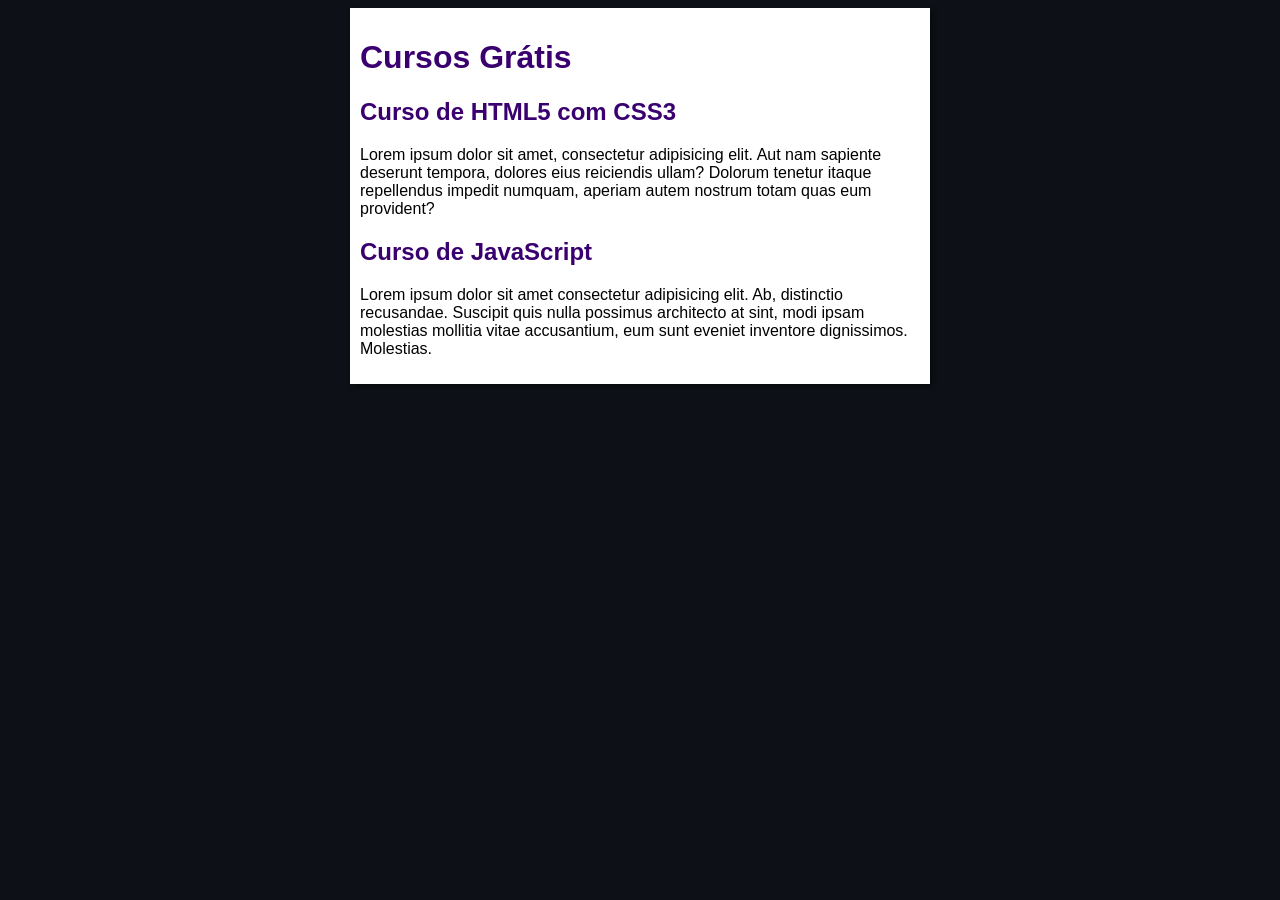
==== index.html @ f56446f7 "Update index.html" ====
<!DOCTYPE html>
<html lang="en">
<head>
    <meta charset="UTF-8">
    <meta name="viewport" content="width=device-width, initial-scale=1.0">
    <title>Título Final</title>
    <link rel="stylesheet" href="site-exemplo/estilos/style.css">
</head>
<body>
    <main>
        <header>
            <h1>Cursos Grátis</h1>
        </header>
        <article>
            <h2>Curso de HTML5 com CSS3</h2>
            <p>Lorem ipsum dolor sit amet, consectetur adipisicing elit. Aut nam sapiente deserunt tempora, dolores eius reiciendis ullam? Dolorum tenetur itaque repellendus impedit numquam, aperiam autem nostrum totam quas eum provident?</p>
        </article>
        <article>
            <h2>Curso de JavaScript</h2>
            <p>Lorem ipsum dolor sit amet consectetur adipisicing elit. Ab, distinctio recusandae. Suscipit quis nulla possimus architecto at sint, modi ipsam molestias mollitia vitae accusantium, eum sunt eveniet inventore dignissimos. Molestias.</p>
        </article>
    </main>
</body>
</html>
---- site-exemplo/estilos/style.css ----
* {
    font-family: Arial, Helvetica, sans-serif;
    font-size: 16px;
}

body {
    background-color: #0d1117;

}

main {
    background-color: rgb(255, 255, 255);
    width: 560px;
    margin: auto;
    padding: 10px;
    box-shadow: 3px 3px 5px rgba(0, 0, 0, 0.473);
}

h1 {
    font-size: 2em;
    color: rgb(58, 0, 112);
}

h2 {
    font-size: 1.5em;
    color: rgb(58, 0, 112);
}

img.lado {
    float: right;
}

a {
    text-decoration: none;
    font-weight: bold;
    color: rgb(58, 0, 112);
}

a:hover {
    text-decoration: underline;
    color: rgb(26, 26, 255);
}

p.introducao {
            font-size: 1.1rem;
            margin-bottom: 25px;
            color: #000000;
}

pre {
            background-color: #161b22;
            padding: 16px;
            border-radius: 6px;
            border: 1px solid #30363d;
            overflow-x: auto;
            margin-bottom: 16px;
        }

        pre code {
            background-color: transparent;
            color: #e6edf3;
            padding: 0;
            border: none;
            border-radius: 0;
            font-size: 90%;
}

.math {
            font-family: 'Times New Roman', serif;
            font-style: italic;
            font-weight: bold;
            color: #58a6ff; /* Tom azulado para destacar equações */
}

.gif-projeto {
    display: block;
    max-width: 100%;
    height: auto;
    margin: 20px auto;
    border-radius: 8px;
}
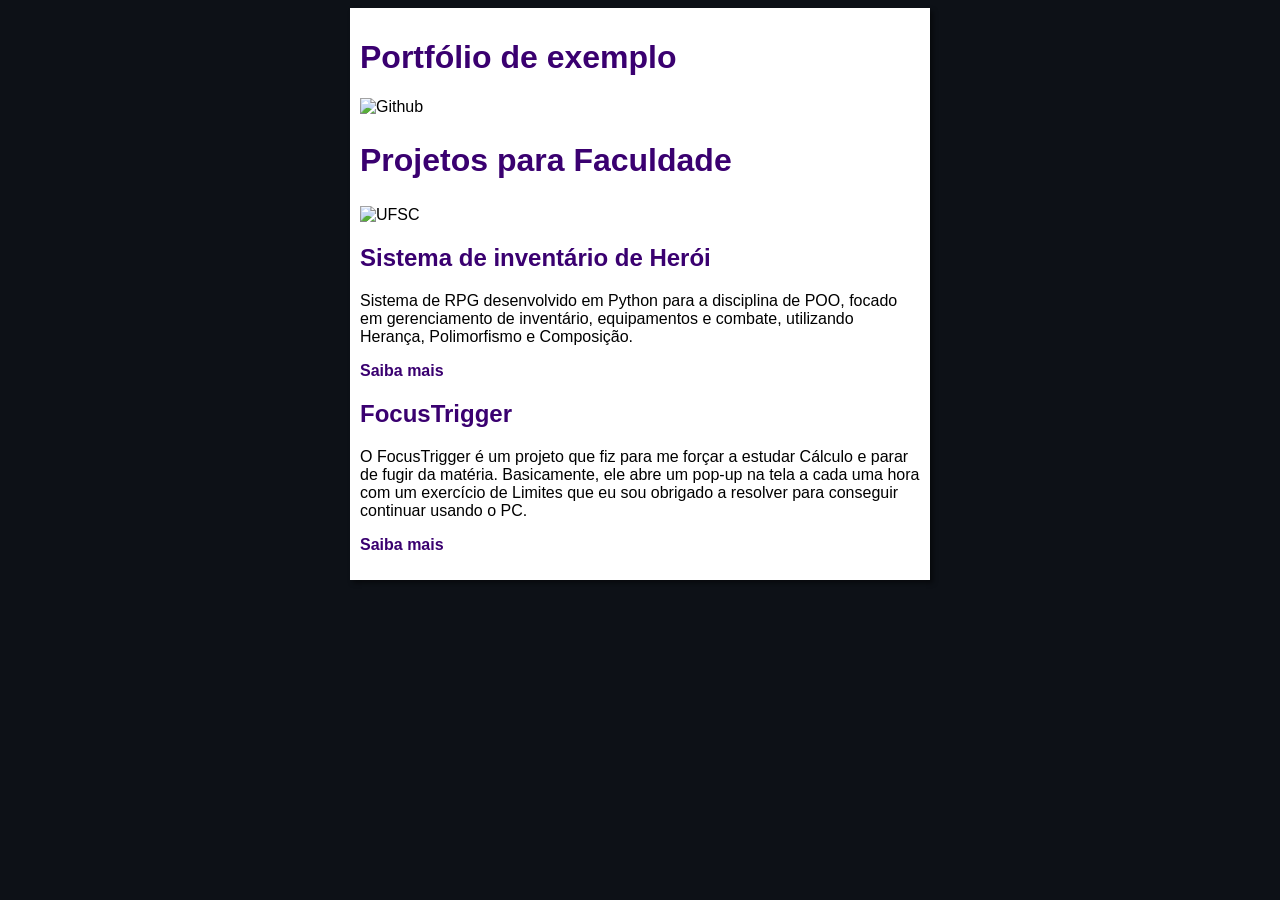
==== commit 25d1d41e: "trocando index de pasta" ====
--- a/index.html
+++ b/index.html
@@ -3,21 +3,25 @@
 <head>
     <meta charset="UTF-8">
     <meta name="viewport" content="width=device-width, initial-scale=1.0">
-    <title>Título Final</title>
+    <title>Exemplo de Portfólio</title>
     <link rel="stylesheet" href="site-exemplo/estilos/style.css">
 </head>
 <body>
     <main>
         <header>
-            <h1>Cursos Grátis</h1>
+            <h1>Portfólio de exemplo</h1>
+            <img src="imagens/github-logo.png" alt="Github">
         </header>
         <article>
-            <h2>Curso de HTML5 com CSS3</h2>
-            <p>Lorem ipsum dolor sit amet, consectetur adipisicing elit. Aut nam sapiente deserunt tempora, dolores eius reiciendis ullam? Dolorum tenetur itaque repellendus impedit numquam, aperiam autem nostrum totam quas eum provident?</p>
-        </article>
-        <article>
-            <h2>Curso de JavaScript</h2>
-            <p>Lorem ipsum dolor sit amet consectetur adipisicing elit. Ab, distinctio recusandae. Suscipit quis nulla possimus architecto at sint, modi ipsam molestias mollitia vitae accusantium, eum sunt eveniet inventore dignissimos. Molestias.</p>
+            <h1>Projetos para Faculdade</h1>
+            <img src="imagens/logo-ufsc.png" width="150" height="110" alt="UFSC">
+            <h2>Sistema de inventário de Herói</h2>
+            <p>Sistema de RPG desenvolvido em Python para a disciplina de POO, focado em gerenciamento de inventário, equipamentos e combate, utilizando Herança, Polimorfismo e Composição.</p>
+            <p><a href="sistema-inventário-herói.html">Saiba mais</a></p>
+
+            <h2>FocusTrigger</h2>
+            <p>O FocusTrigger é um projeto que fiz para me forçar a estudar Cálculo e parar de fugir da matéria. Basicamente, ele abre um pop-up na tela a cada uma hora com um exercício de Limites que eu sou obrigado a resolver para conseguir continuar usando o PC.</p>
+            <p><a href="FocusTrigger.html">Saiba mais</a></p>
         </article>
     </main>
 </body>
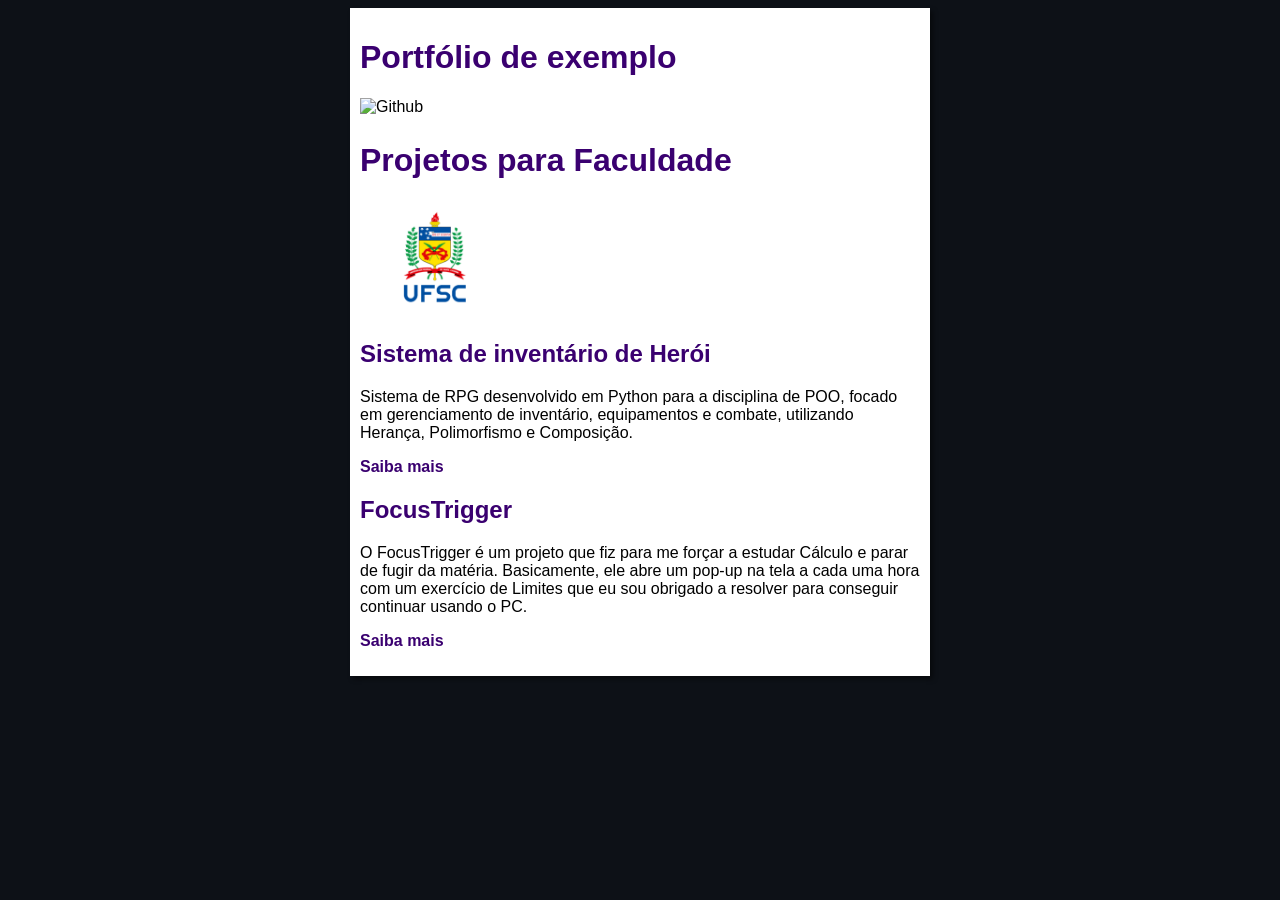
==== commit ed1c7097: "excluindo imagens" ====
--- a/index.html
+++ b/index.html
@@ -14,7 +14,7 @@
         </header>
         <article>
             <h1>Projetos para Faculdade</h1>
-            <img src="imagens/logo-ufsc.png" width="150" height="110" alt="UFSC">
+            <img src="site-exemplo/imagens/logo-ufsc.png" width="150" height="110" alt="UFSC">
             <h2>Sistema de inventário de Herói</h2>
             <p>Sistema de RPG desenvolvido em Python para a disciplina de POO, focado em gerenciamento de inventário, equipamentos e combate, utilizando Herança, Polimorfismo e Composição.</p>
             <p><a href="sistema-inventário-herói.html">Saiba mais</a></p>
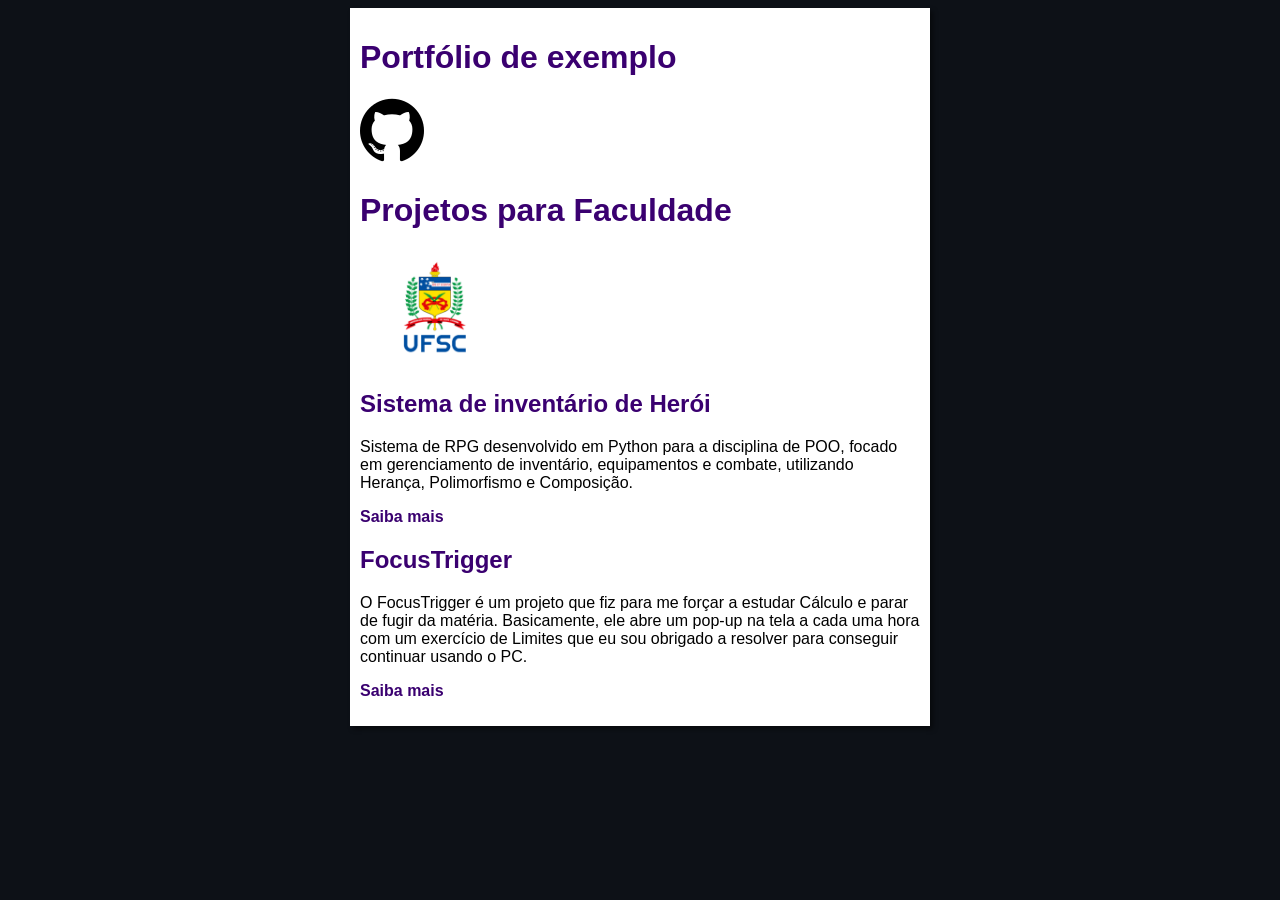
==== commit fae4c309: "arrumei os caminhos das imagens e dos HTMLs" ====
--- a/index.html
+++ b/index.html
@@ -10,18 +10,18 @@
     <main>
         <header>
             <h1>Portfólio de exemplo</h1>
-            <img src="imagens/github-logo.png" alt="Github">
+            <img src="site-exemplo/imagens/github-logo.png" alt="Github">
         </header>
         <article>
             <h1>Projetos para Faculdade</h1>
             <img src="site-exemplo/imagens/logo-ufsc.png" width="150" height="110" alt="UFSC">
             <h2>Sistema de inventário de Herói</h2>
             <p>Sistema de RPG desenvolvido em Python para a disciplina de POO, focado em gerenciamento de inventário, equipamentos e combate, utilizando Herança, Polimorfismo e Composição.</p>
-            <p><a href="sistema-inventário-herói.html">Saiba mais</a></p>
+            <p><a href="site-exemplo/sistema-inventário-herói.html">Saiba mais</a></p>
 
             <h2>FocusTrigger</h2>
             <p>O FocusTrigger é um projeto que fiz para me forçar a estudar Cálculo e parar de fugir da matéria. Basicamente, ele abre um pop-up na tela a cada uma hora com um exercício de Limites que eu sou obrigado a resolver para conseguir continuar usando o PC.</p>
-            <p><a href="FocusTrigger.html">Saiba mais</a></p>
+            <p><a href="site-exemplo/FocusTrigger.html">Saiba mais</a></p>
         </article>
     </main>
 </body>
